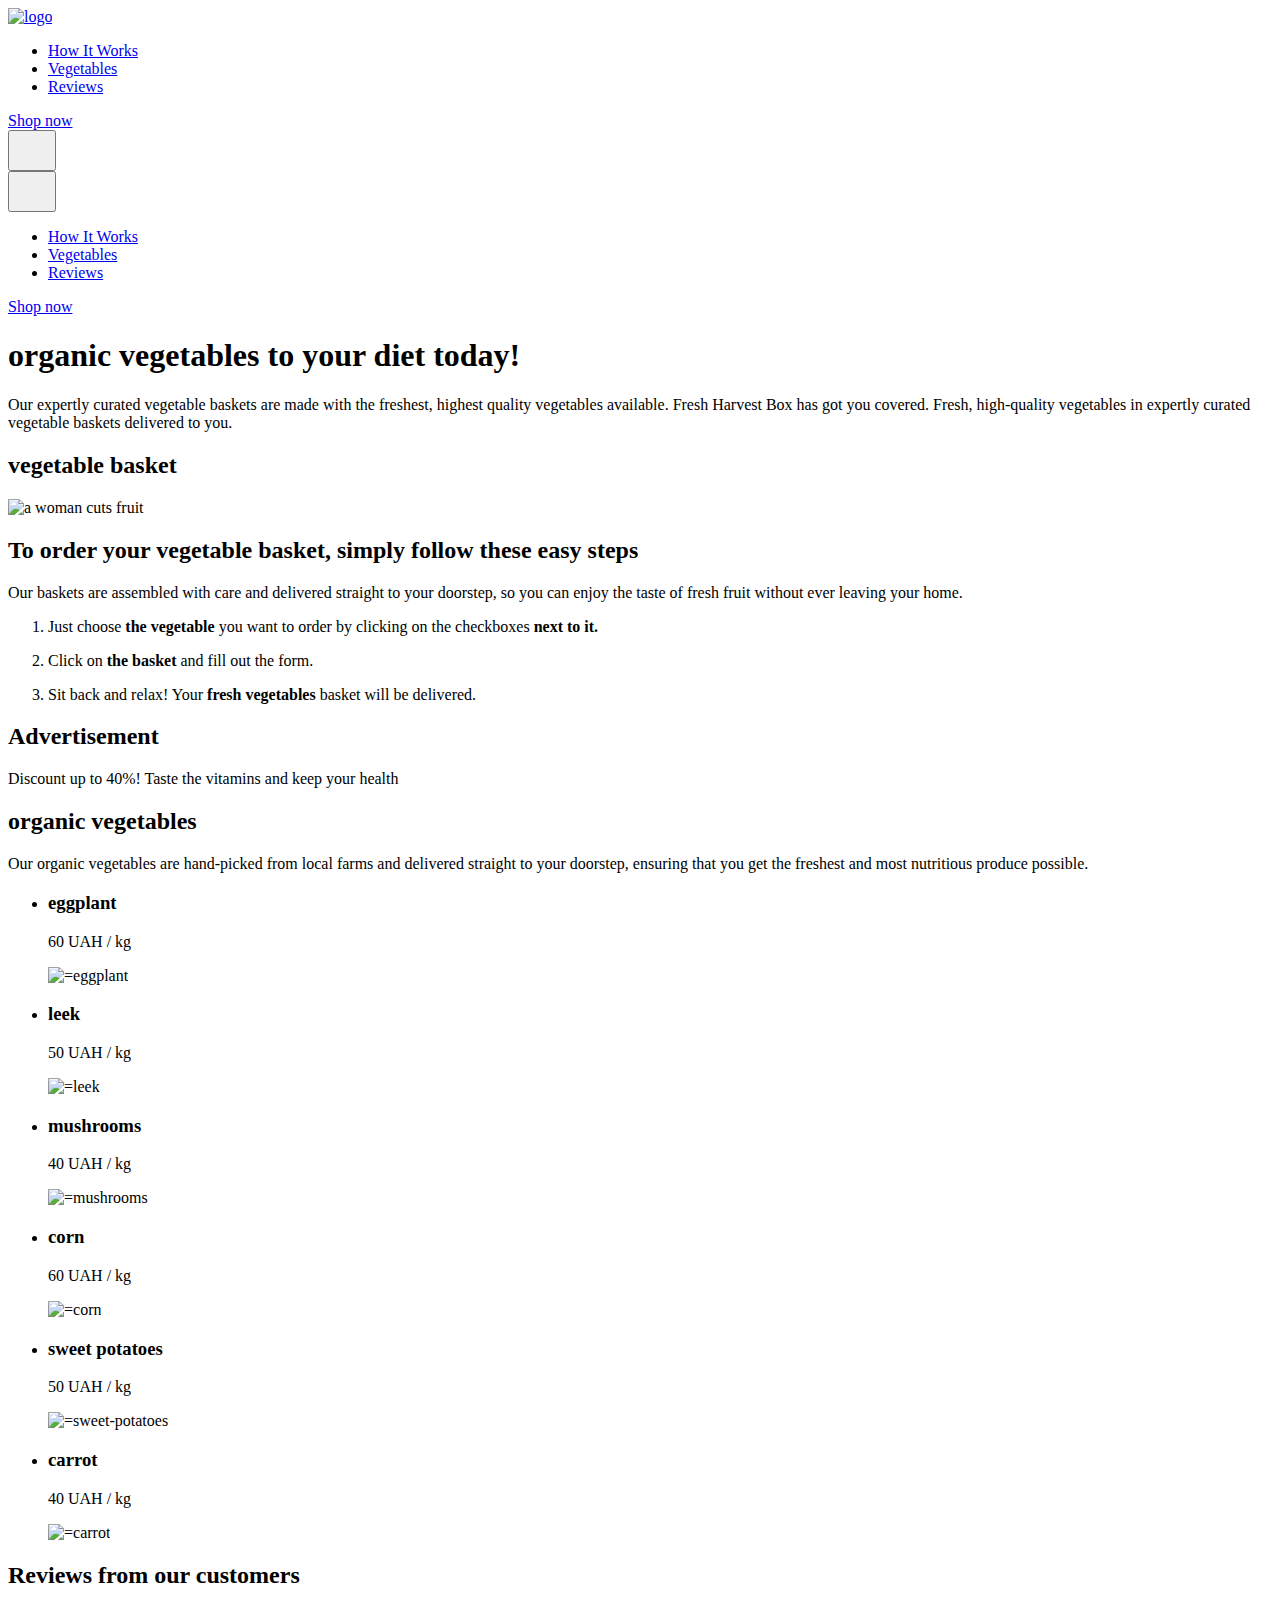
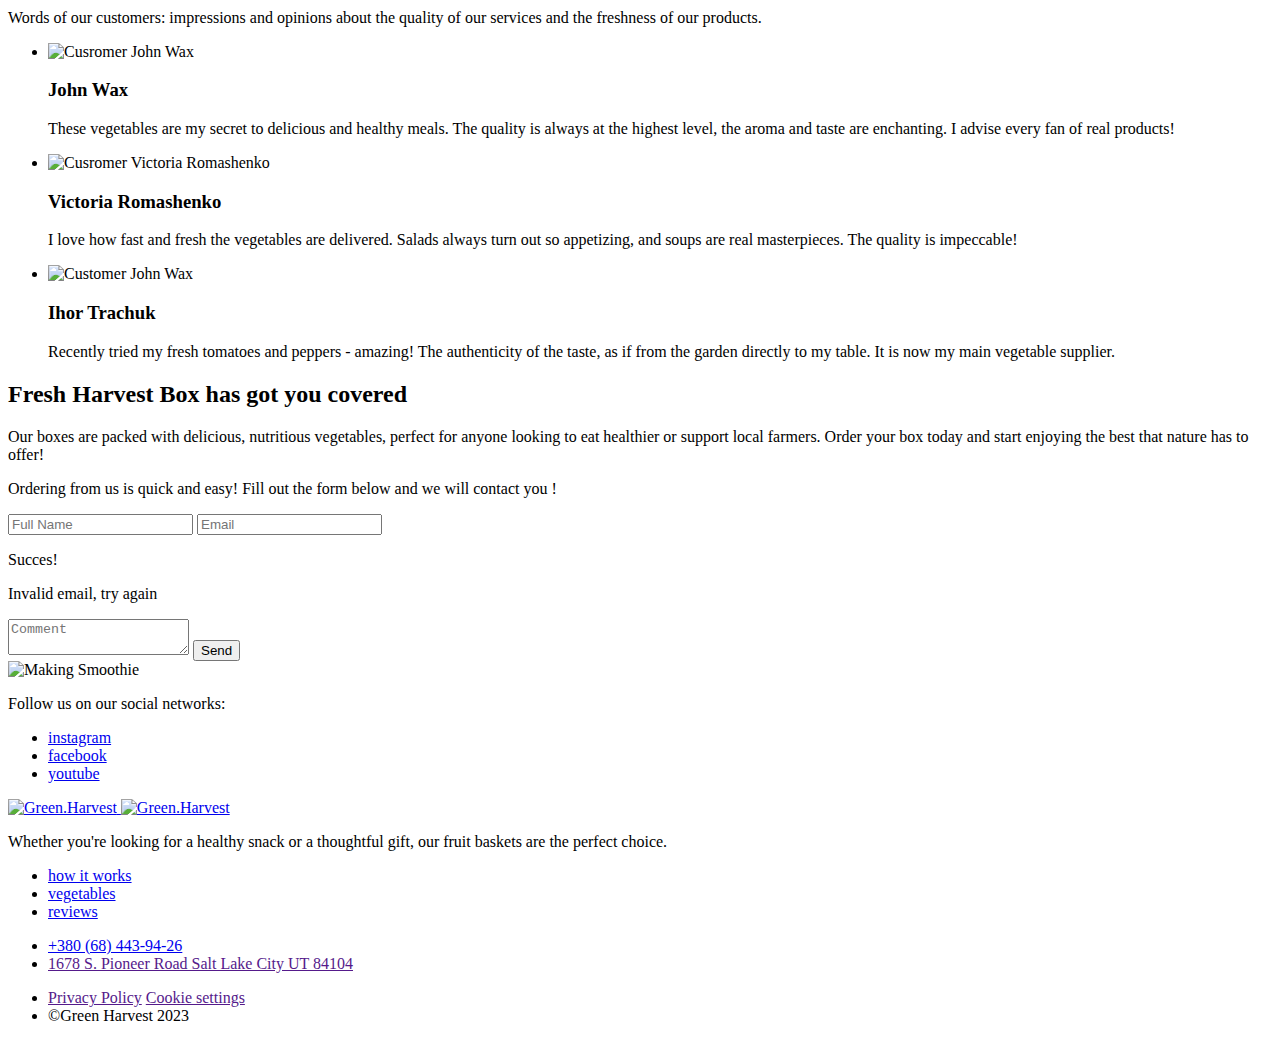
==== index.html @ 418d142a "Deploying to gh-pages from @ NataliaShtefan/green-harvest-group-2@4c16608c7073cc515884d6af5b78a561d0" ====
<!DOCTYPE html>
<html lang="en">
  <head>
    <meta charset="UTF-8" />
    <link rel="icon" type="image/svg+xml" href="/green-harvest-group-2/favicon.svg" />
    <meta name="viewport" content="width=device-width, initial-scale=1.0" />
    <link rel="preconnect" href="https://fonts.googleapis.com" />
    <link rel="preconnect" href="https://fonts.gstatic.com" crossorigin />
    <link
      href="https://fonts.googleapis.com/css2?family=Inter+Tight:ital,wght@0,100..900;1,100..900&display=swap"
      rel="stylesheet"
    />
    <title>GreenHarvest</title>
    <link
      rel="stylesheet"
      href="https://cdnjs.cloudflare.com/ajax/libs/modern-normalize/2.0.0/modern-normalize.min.css"
      integrity="sha512-4xo8blKMVCiXpTaLzQSLSw3KFOVPWhm/TRtuPVc4WG6kUgjH6J03IBuG7JZPkcWMxJ5huwaBpOpnwYElP/m6wg=="
      crossorigin="anonymous"
      referrerpolicy="no-referrer"
    />
    
    <script type="module" crossorigin src="/green-harvest-group-2/commonHelpers.js"></script>
    <link rel="stylesheet" href="/green-harvest-group-2/assets/index-dcda06d5.css">
  </head>
  <body>
    <header class="header">
  <div class="container">
    <div class="logo-container">
      <a class="logo" href="./index.html">
        <img
          class="logo-img"
          src="/green-harvest-group-2/assets/logo-d86b3f87.svg"
          alt="logo"
          width="194"
          height="18"
      /></a>
    </div>
    <nav class="nav-container-desctop">
      <ul class="nav-list-desctop">
        <li>
          <a class="nav-link-desctop" href="#hiv">How It Works</a>
        </li>
        <li><a class="nav-link-desctop" href="#vegetables">Vegetables</a></li>
        <li><a class="nav-link-desctop" href="#reviews">Reviews</a></li>
      </ul>
      <a href="#formlink" class="btn-shop-desctop" data-menu-close>
        Shop now
      </a>
    </nav>
    <div class="btn-menu-container">
      <button class="btn-menu" type="button" data-menu-open>
        <svg class="menu-icon" width="32" height="32">
          <use href="/green-harvest-group-2/assets/icons-0efd8e9e.svg#icon-menu"></use>
        </svg>
      </button>
    </div>
  </div>
</header>
<div class="tablet-menu-wrap" data-menu>
  <div class="mobile-container">
    <button class="btn-close" type="button" data-menu-close>
      <svg class="icon-menu-close" width="32" height="32" viewBox="0 0 32 32">
        <use href="/green-harvest-group-2/assets/icons-0efd8e9e.svg#icon-close"></use>
      </svg>
    </button>
    <nav class="nav-container">
      <ul class="nav-list">
        <li>
          <a class="nav-link" href="#hiv" data-menu-close>How It Works</a>
        </li>
        <li>
          <a class="nav-link" href="#vegetables" data-menu-close>Vegetables</a>
        </li>
        <li><a class="nav-link" href="#reviews" data-menu-close>Reviews</a></li>
      </ul>
    </nav>
    <div class="btn-shop-container">
      <a href="#formlink" class="btn-shop" data-menu-close> Shop now </a>
    </div>
  </div>
</div>

    <main>
      <section class="hero">
  <div class="container title">
    <div class="hero-container">
      <h1 class="hero-title">organic vegetables to your diet today!</h1>
      <p class="hero-txt">
        Our expertly curated vegetable baskets are made with the freshest,
        highest quality vegetables available. Fresh Harvest Box has got you
        covered. Fresh, high-quality vegetables in expertly curated vegetable
        baskets delivered to you.
      </p>
    </div>
    <div class="hero-bg"></div>
  </div>
</section>


      <section class="section section-bg" id="hiv">
  <div class="container step">
    <div class="container-img">
      <h2 class="visually-hidden">vegetable basket</h2>
      <div class="picture-title">
        <picture class="picture-img">
          <source
            media="(min-width: 1280px)"
            srcset="/green-harvest-group-2/assets/how-desktop-1x-51beedf0.png 1x, /green-harvest-group-2/assets/how-desktop-2x-a24851f1.png 2x"
          />
          <source
            media="(min-width: 768px)"
            srcset="/green-harvest-group-2/assets/how-tab-1x-356fe6c9.png 1x, /green-harvest-group-2/assets/how-tab-2x-42c4d0da.png 2x"
          />
          <source
            media="(max-width: 767px)"
            srcset="/green-harvest-group-2/assets/how-mob-1x-c7890376.png 1x, /green-harvest-group-2/assets/how-mob-2x-62c0f73b.png 2x"
          />
          <img
            class="steps-picture"
            src="/green-harvest-group-2/assets/how-mob-1x-c7890376.png"
            alt="a woman cuts fruit"
          />
        </picture>
      </div>
    </div>

    <div class="container-step">
      <h2 class="step-title">
        To order your <span class="step-title-color">vegetable</span> basket,
        simply follow these <span class="step-title-color">easy steps</span>
      </h2>

      <p class="step-text">
        Our baskets are assembled with care and delivered straight to your
        doorstep, so you can enjoy the taste of fresh fruit without ever leaving
        your home.
      </p>

      <ol class="step-list">
        <li class="step-item">
          <p class="step-item-span item-text">
            Just choose
            <strong class="step-item-title-color">the vegetable</strong> you
            want to order by clicking on the checkboxes
            <strong class="step-item-title-color"> next to it. </strong>
          </p>
        </li>

        <li class="step-item">
          <p class="step-item-span-box item-text">
            Click on
            <strong class="step-item-title-color"> the basket </strong> and fill
            out the form.
          </p>
        </li>

        <li class="step-item">
          <p class="item-text item-text-box">
            Sit back and relax! Your
            <strong class="step-item-title-color">fresh vegetables</strong>
            basket will be delivered.
          </p>
        </li>
      </ol>
    </div>
  </div>
</section>

      <section class="section taste">
  <div class="container">
    <h2 class="visually-hidden">Advertisement</h2>
    <p class="text-two">
      <span class="text-one">Discount up to 40%!</span> Taste the vitamins and
      keep your health
    </p>
  </div>
</section>

      <section class="section veget-section" id="vegetables">
  <div class="container veget-container">
    <h2 class="veget-title">
      organic <span class="veget-color-word">vegetables</span>
    </h2>
    <p class="veget-text">
      Our organic vegetables are hand-picked from local farms and delivered
      straight to your doorstep, ensuring that you get the freshest and most
      nutritious produce possible.
    </p>
    <ul class="veget-list">
      <li class="veget-list-item">
        <h3 class="veget-item-title">eggplant</h3>
        <p class="veget-item-text">60 UAH / kg</p>
        <img
          class="veget-image"
          srcset="/green-harvest-group-2/assets/eggplant-90715ecd.png 1x, /green-harvest-group-2/assets/eggplant-90715ecd.png 2x"
          src="/green-harvest-group-2/assets/eggplant-90715ecd.png"
          alt="=eggplant"
          width="282"
          height="243"
        />
      </li>
      <li class="veget-list-item">
        <h3 class="veget-item-title">leek</h3>
        <p class="veget-item-text">50 UAH / kg</p>
        <img
          class="veget-image"
          srcset="/green-harvest-group-2/assets/leek-1ab48e9e.png 1x, /green-harvest-group-2/assets/leek-1ab48e9e.png 2x"
          src="/green-harvest-group-2/assets/leek-1ab48e9e.png"
          alt="=leek"
          width="282"
          height="243"
        />
      </li>
      <li class="veget-list-item">
        <h3 class="veget-item-title">mushrooms</h3>
        <p class="veget-item-text">40 UAH / kg</p>
        <img
          class="veget-image"
          srcset="/green-harvest-group-2/assets/mushrooms-7694ccf3.png 1x, /green-harvest-group-2/assets/mushrooms-7694ccf3.png 2x"
          src="/green-harvest-group-2/assets/mushrooms-7694ccf3.png"
          alt="=mushrooms"
          width="282"
          height="243"
        />
      </li>
      <li class="veget-list-item">
        <h3 class="veget-item-title">corn</h3>
        <p class="veget-item-text">60 UAH / kg</p>
        <img
          class="veget-image"
          srcset="/green-harvest-group-2/assets/corn-ba357a37.png 1x, /green-harvest-group-2/assets/corn-ba357a37.png 2x"
          src="/green-harvest-group-2/assets/corn-ba357a37.png"
          alt="=corn"
          width="282"
          height="243"
        />
      </li>
      <li class="veget-list-item">
        <h3 class="veget-item-title">sweet potatoes</h3>
        <p class="veget-item-text">50 UAH / kg</p>
        <img
          class="veget-image"
          srcset="/green-harvest-group-2/assets/sweet-potatoes-c3308584.png 1x, /green-harvest-group-2/assets/sweet-potatoes-c3308584.png 2x"
          src="/green-harvest-group-2/assets/sweet-potatoes-c3308584.png"
          alt="=sweet-potatoes"
          width="282"
          height="243"
        />
      </li>
      <li class="veget-list-item">
        <h3 class="veget-item-title">carrot</h3>
        <p class="veget-item-text">40 UAH / kg</p>
        <img
          class="veget-image"
          srcset="/green-harvest-group-2/assets/carrot-b992331a.png 1x, /green-harvest-group-2/assets/carrot-b992331a.png 2x"
          src="/green-harvest-group-2/assets/carrot-b992331a.png"
          alt="=carrot"
          width="282"
          height="243"
        />
      </li>
    </ul>
  </div>
</section>

      <section class="section reviews-section" id="reviews">
  <div class="container reviews-container">
    <div class="reviews-title-conteiner">
      <h2 class="reviews-title">
        Reviews from our <span class="reviews-title-accent">customers</span>
      </h2>
      <p class="reviews-desc">
        Words of our customers: impressions and opinions about the quality of
        our services and the freshness of our products.
      </p>
    </div>
    <ul class="reviews-card-list">
      <li class="reviews-card-item">
        <img
          class="reviews-card-img"
          srcset="/green-harvest-group-2/assets/customer-1@2x-11128f30.png 2x"
          src="/green-harvest-group-2/assets/customer-1-68bfb618.png"
          alt="Cusromer John Wax"
          width="56"
          height="56"
        />
        <div class="">
          <h3 class="reviews-card-subtitle">John Wax</h3>
          <p class="reviews-card-desc">
            These vegetables are my secret to delicious and healthy meals. The
            quality is always at the highest level, the aroma and taste are
            enchanting. I advise every fan of real products!
          </p>
        </div>
      </li>
      <li class="reviews-card-item">
        <img
          class="reviews-card-img"
          srcset="/green-harvest-group-2/assets/customer-2@2x-89ebb565.png 2x"
          src="/green-harvest-group-2/assets/customer-2-db4ab05a.png"
          alt="Cusromer Victoria Romashenko"
          width="56"
          height="56"
        />
        <h3 class="reviews-card-subtitle">Victoria Romashenko</h3>
        <p class="reviews-card-desc">
          I love how fast and fresh the vegetables are delivered. Salads always
          turn out so appetizing, and soups are real masterpieces. The quality
          is impeccable!
        </p>
      </li>
      <li class="reviews-card-item">
        <img
          class="reviews-card-img"
          srcset="/green-harvest-group-2/assets/customer-3@2x-acb9c9a1.png 2x"
          src="/green-harvest-group-2/assets/customer-3-f738fcac.png"
          alt="Customer John Wax"
          width="56"
          height="56"
        />
        <h3 class="reviews-card-subtitle">Ihor Trachuk</h3>
        <p class="reviews-card-desc">
          Recently tried my fresh tomatoes and peppers - amazing! The
          authenticity of the taste, as if from the garden directly to my table.
          It is now my main vegetable supplier.
        </p>
      </li>
    </ul>
  </div>
</section>

      <section class="section order">
  <div class="container">
    <h2 class="order-title">
      Fresh <span class="order-title-span">Harvest</span> Box has got you
      covered
    </h2>

    <p class="order-text">
      Our boxes are packed with delicious, nutritious vegetables, perfect for
      anyone looking to eat healthier or support local farmers. Order your box
      today and start enjoying the best that nature has to offer!
    </p>

    <div class="part-2">
      <div class="order-form-area">
        <p class="order-form-text">
          Ordering <span class="order-form-from-us">from us</span> is quick and
          easy! Fill out <span class="order-form-the-form">the form</span> below
          and we will contact you !
        </p>

        <form class="order-form" id="formlink">
          <label class="order-form-element" for="">
            <input
              class="order-form-input"
              type="text"
              name="user-name"
              id="user-name"
              placeholder="Full Name"
              pattern="([A-z0-9_.-]{1,})@([A-z0-9_.-]{1,}).([A-z]{2,8})"
              required
            />
          </label>

          <label class="order-form-element" for="">
            <input
              class="order-form-input"
              type="email"
              name="user-email"
              id="user-email"
              placeholder="Email"
              required
              pattern="([A-z0-9_.-]{1,})@([A-z0-9_.-]{1,}).([A-z]{2,8})"
            />
            <p class="text-valid">Succes!</p>
            <p class="text-invalid">Invalid email, try again</p>
          </label>

          <label class="order-form-element-comment" for="">
            <textarea
              class="order-form-comment"
              name="user-comment"
              placeholder="Comment"
            ></textarea>
          </label>

          <button class="form-button" type="submit">Send</button>
        </form>
      </div>

      <div class="socials">
        <picture class="socials-img">
          <source
            media="(min-width: 1280px)"
            srcset="/green-harvest-group-2/assets/Order-desk-1x-a50c17c4.jpg 1x, /green-harvest-group-2/assets/Order-desk-2x-9e1ff28c.jpg 2x"
          />
          <source
            media="(min-width: 768px)"
            srcset="/green-harvest-group-2/assets/Order-tab-1x-511f1480.jpg 1x, /green-harvest-group-2/assets/Order-tab-2x-34871264.jpg 2x"
          />
          <source
            media="(max-width: 767px)"
            srcset="/green-harvest-group-2/assets/Order-mob-1x-c47227ec.jpg 1x, /green-harvest-group-2/assets/Order-mob-2x-05c76e74.jpg 2x"
          />
          <img
            class="socials-picture"
            src="/green-harvest-group-2/assets/Order-desk-2x-9e1ff28c.jpg"
            alt="Making Smoothie"
            width="528"
          />
        </picture>

        <p class="socials-text">Follow us on our social networks:</p>

        <ul class="socials-links">
          <li class="social-link-li">
            <a
              class="socials-link"
              target="_blank"
              href="https://www.instagram.com/goitclub/"
            >
              instagram
            </a>
          </li>
          <li class="social-link-li">
            <a
              class="socials-link"
              target="_blank"
              href="https://www.facebook.com/goITclub/"
            >
              facebook
            </a>
          </li>
          <li class="social-link-li">
            <a
              class="socials-link"
              target="_blank"
              href="https://www.youtube.com/c/GoIT"
            >
              youtube
            </a>
          </li>
        </ul>
      </div>
    </div>
  </div>
</section>

    </main>
    <footer>
  <div class="container position-container">
    <div class="footer-wrap">
      <div class="first-container">
        <div class="logo-par-container">
          <div class="svg-logo-container">
            <a href="./index.html">
              <img
                class="logo-svg"
                width="194"
                height="18"
                src="/green-harvest-group-2/assets/logo-ph-7df8bd6f.svg"
                alt="Green.Harvest"
              />
              <img
                class="logo-tab-des"
                width="194"
                height="18"
                src="/green-harvest-group-2/assets/logo-d86b3f87.svg"
                alt="Green.Harvest"
              />
            </a>
          </div>
          <p class="footer-par">
            Whether you're looking for a healthy snack or a thoughtful gift, our
            fruit baskets are the perfect choice.
          </p>
        </div>
      </div>
      <div class="des-position">
        <div class="second-container">
          <div class="section-list-container">
            <nav class="nav-lists">
              <ul class="local-links-list">
                <li class="local-links-items">
                  <a class="anchor" href="#hiv">how it works</a>
                </li>
                <li class="local-links-items">
                  <a class="anchor" href="#vegetables">vegetables</a>
                </li>
                <li class="local-links-items">
                  <a class="anchor" href="#reviews">reviews</a>
                </li>
              </ul>
            </nav>

            <div class="tel-add">
              <ul class="tel-address">
                <li class="tel-address-items">
                  <a class="tel-address-link" href="+380684439426"
                    >+380 (68) 443-94-26</a
                  >
                </li>
                <li class="tel-address-items">
                  <a class="tel-address-link" href=""
                    >1678 S. Pioneer Road Salt Lake City UT 84104</a
                  >
                </li>
              </ul>
            </div>
          </div>
        </div>
      </div>
    </div>
    <div class="priv-pol-container">
      <ul class="priv-pol-list">
        <li class="priv-pol">
          <a class="down-link" href="">Privacy Policy</a>
          <a class="down-link" href="">Cookie settings</a>
        </li>
        <li class="down-link">©Green Harvest 2023</li>
      </ul>
    </div>
  </div>
</footer>


    
  </body>
</html>
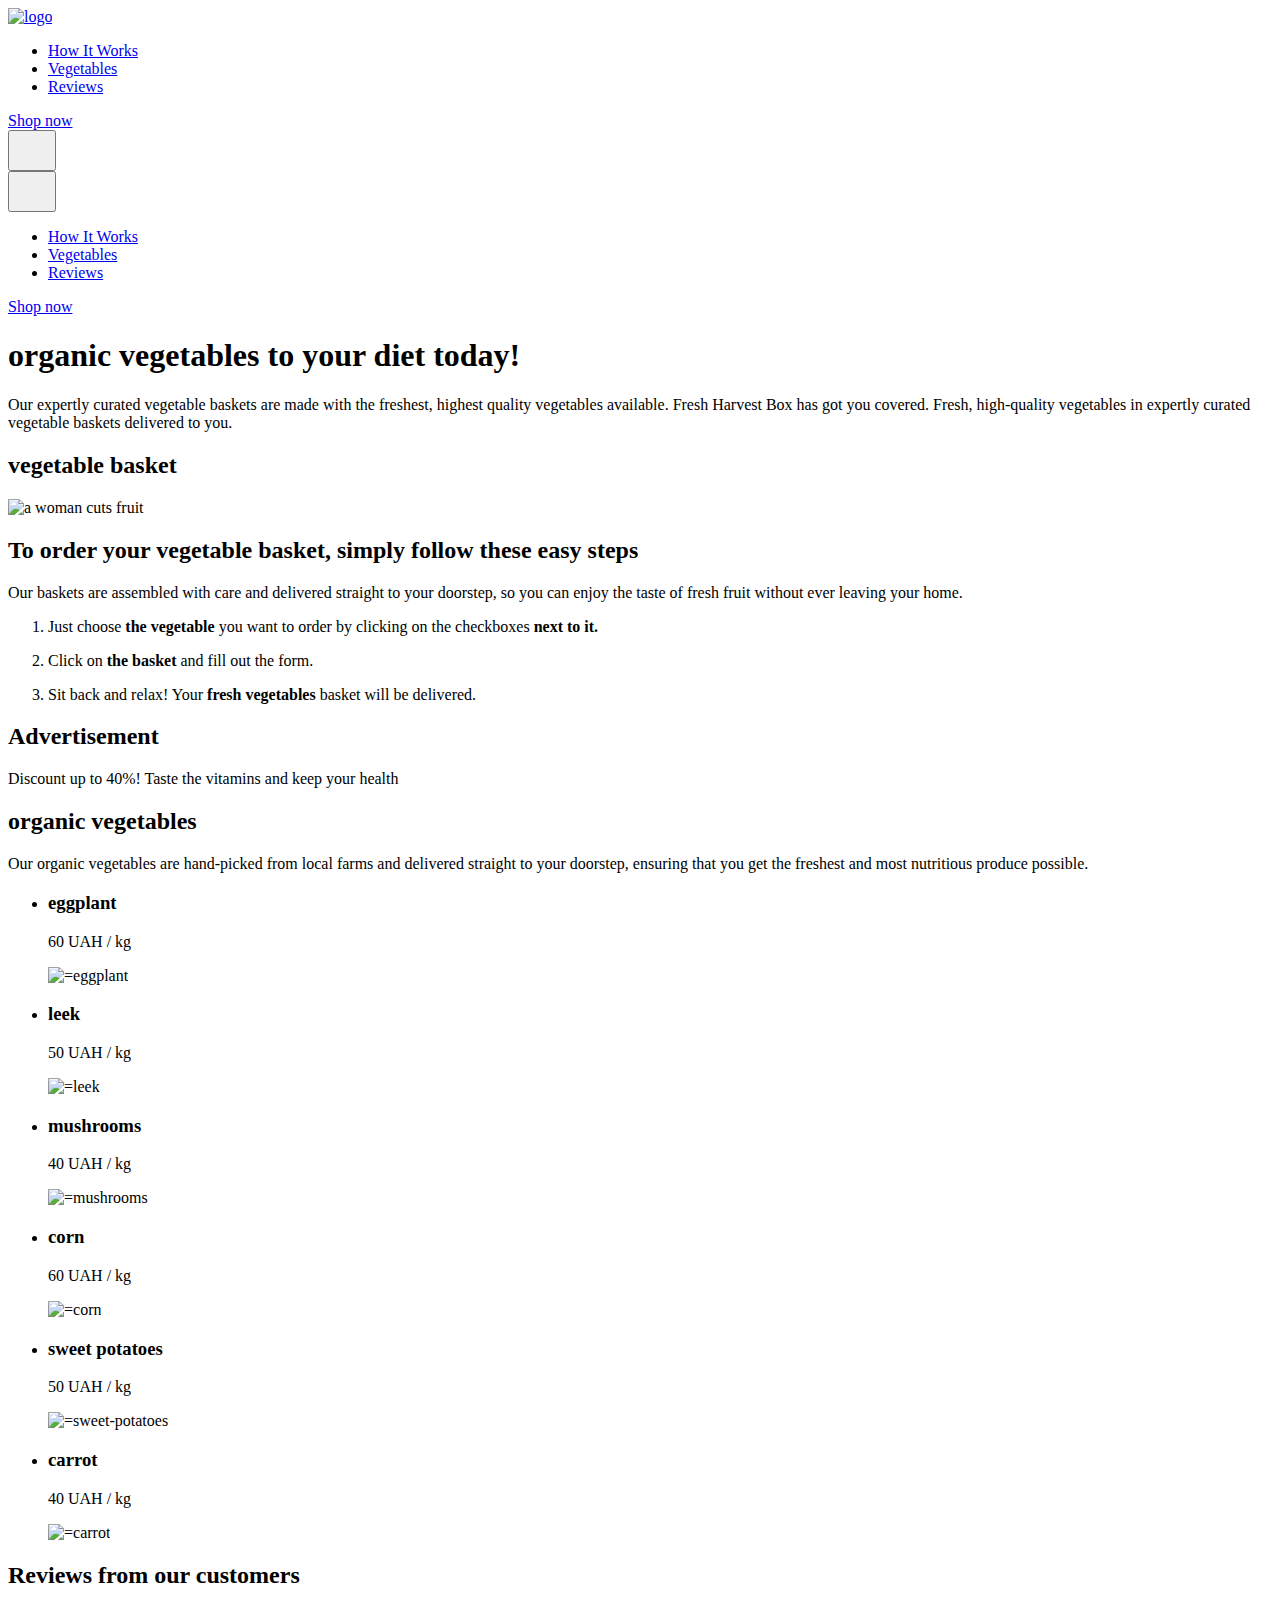
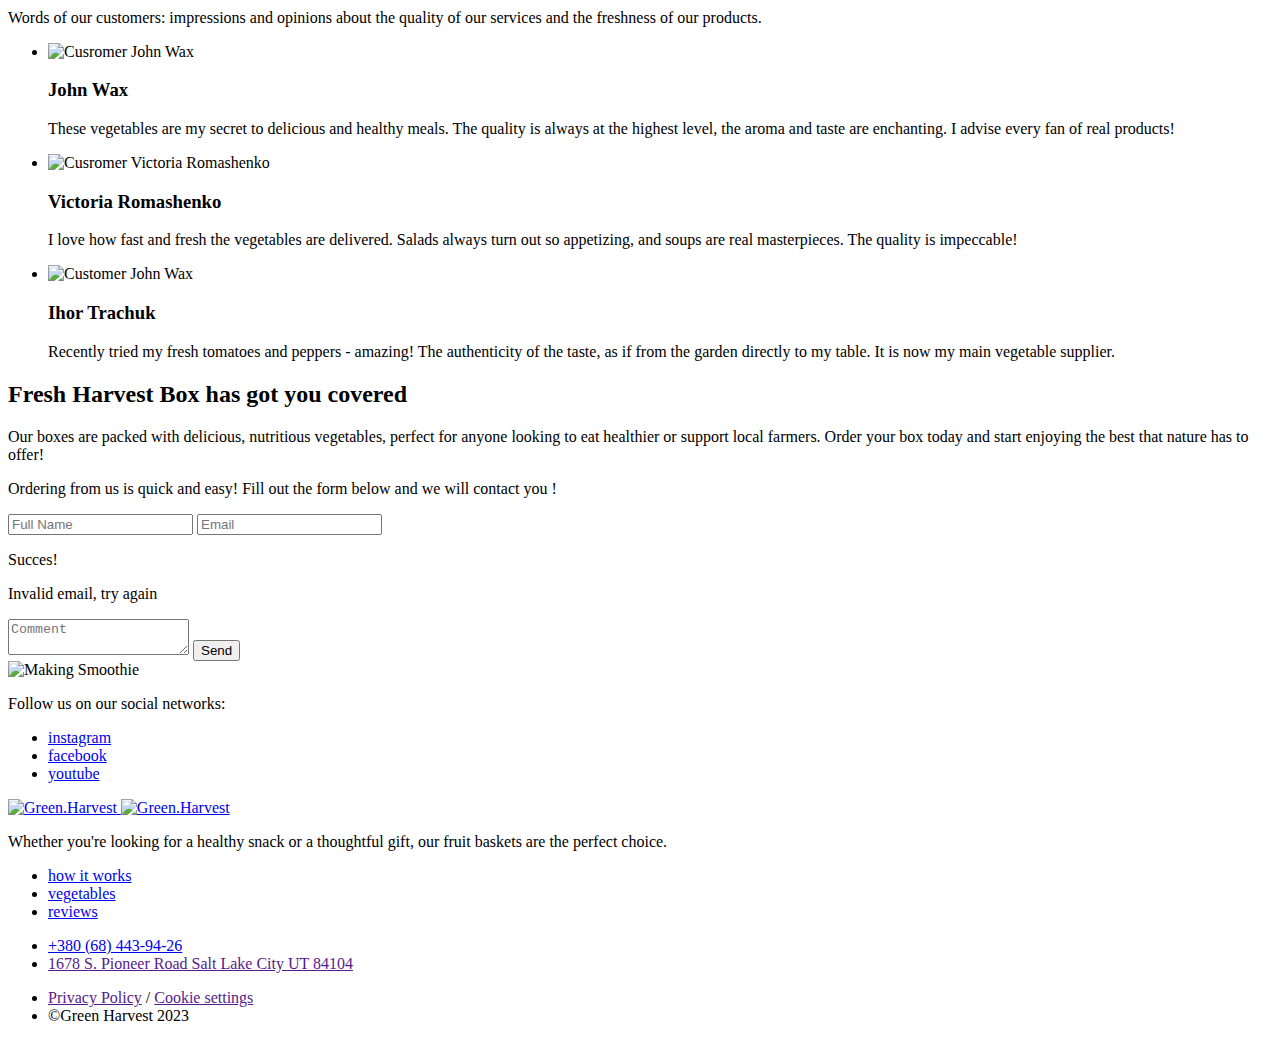
==== commit 9474ec57: "Deploying to gh-pages from @ NataliaShtefan/green-harvest-group-2@7a2b52ca2af5a0adbaa77e75a4a1a715fe" ====
--- a/index.html
+++ b/index.html
@@ -2,7 +2,7 @@
 <html lang="en">
   <head>
     <meta charset="UTF-8" />
-    <link rel="icon" type="image/svg+xml" href="/green-harvest-group-2/favicon.svg" />
+    <link rel="icon" type="image/svg+xml" href="/green-harvest-group-2/assets/menu-d4590c58.svg" />
     <meta name="viewport" content="width=device-width, initial-scale=1.0" />
     <link rel="preconnect" href="https://fonts.googleapis.com" />
     <link rel="preconnect" href="https://fonts.gstatic.com" crossorigin />
@@ -20,7 +20,7 @@
     />
     
     <script type="module" crossorigin src="/green-harvest-group-2/commonHelpers.js"></script>
-    <link rel="stylesheet" href="/green-harvest-group-2/assets/index-dcda06d5.css">
+    <link rel="stylesheet" href="/green-harvest-group-2/assets/index-6c589570.css">
   </head>
   <body>
     <header class="header">
@@ -329,7 +329,7 @@
   </div>
 </section>
 
-      <section class="section order">
+      <section class="section order" id="formlink">
   <div class="container">
     <h2 class="order-title">
       Fresh <span class="order-title-span">Harvest</span> Box has got you
@@ -350,8 +350,8 @@
           and we will contact you !
         </p>
 
-        <form class="order-form" id="formlink">
-          <label class="order-form-element" for="">
+        <form class="order-form">
+          <label class="order-form-element" for="user-name">
             <input
               class="order-form-input"
               type="text"
@@ -363,7 +363,7 @@
             />
           </label>
 
-          <label class="order-form-element" for="">
+          <label class="order-form-element" for="user-email">
             <input
               class="order-form-input"
               type="email"
@@ -371,14 +371,15 @@
               id="user-email"
               placeholder="Email"
               required
-              pattern="([A-z0-9_.-]{1,})@([A-z0-9_.-]{1,}).([A-z]{2,8})"
+              pattern="^[A-Z][a-z]+\s[a-zA-Z\s\.]+"
             />
             <p class="text-valid">Succes!</p>
             <p class="text-invalid">Invalid email, try again</p>
           </label>
 
-          <label class="order-form-element-comment" for="">
+          <label class="order-form-element-comment" for="user-comment">
             <textarea
+              id="user-comment"
               class="order-form-comment"
               name="user-comment"
               placeholder="Comment"
@@ -393,19 +394,19 @@
         <picture class="socials-img">
           <source
             media="(min-width: 1280px)"
-            srcset="/green-harvest-group-2/assets/Order-desk-1x-a50c17c4.jpg 1x, /green-harvest-group-2/assets/Order-desk-2x-9e1ff28c.jpg 2x"
+            srcset="/green-harvest-group-2/assets/Order-desk-1x-0b7cd1db.png 1x, /green-harvest-group-2/assets/Order-desk-2x-9a50b4e4.png 2x"
           />
           <source
             media="(min-width: 768px)"
-            srcset="/green-harvest-group-2/assets/Order-tab-1x-511f1480.jpg 1x, /green-harvest-group-2/assets/Order-tab-2x-34871264.jpg 2x"
+            srcset="/green-harvest-group-2/assets/Order-tab-1x-6a7603db.png 1x, /green-harvest-group-2/assets/Order-tab-2x-e2794bef.png 2x"
           />
           <source
             media="(max-width: 767px)"
-            srcset="/green-harvest-group-2/assets/Order-mob-1x-c47227ec.jpg 1x, /green-harvest-group-2/assets/Order-mob-2x-05c76e74.jpg 2x"
+            srcset="/green-harvest-group-2/assets/Order-mob-1x-d20f7f95.png 1x, /green-harvest-group-2/assets/Order-mob-2x-fa420a37.png 2x"
           />
           <img
             class="socials-picture"
-            src="/green-harvest-group-2/assets/Order-desk-2x-9e1ff28c.jpg"
+            src="/green-harvest-group-2/assets/Order-desk-2x-9a50b4e4.png"
             alt="Making Smoothie"
             width="528"
           />
@@ -515,8 +516,9 @@
     <div class="priv-pol-container">
       <ul class="priv-pol-list">
         <li class="priv-pol">
-          <a class="down-link" href="">Privacy Policy</a>
-          <a class="down-link" href="">Cookie settings</a>
+          <a class="down-link set" href="">Privacy Policy</a>
+          <span class="down-link">/</span>
+          <a class="down-link set" href="">Cookie settings</a>
         </li>
         <li class="down-link">©Green Harvest 2023</li>
       </ul>
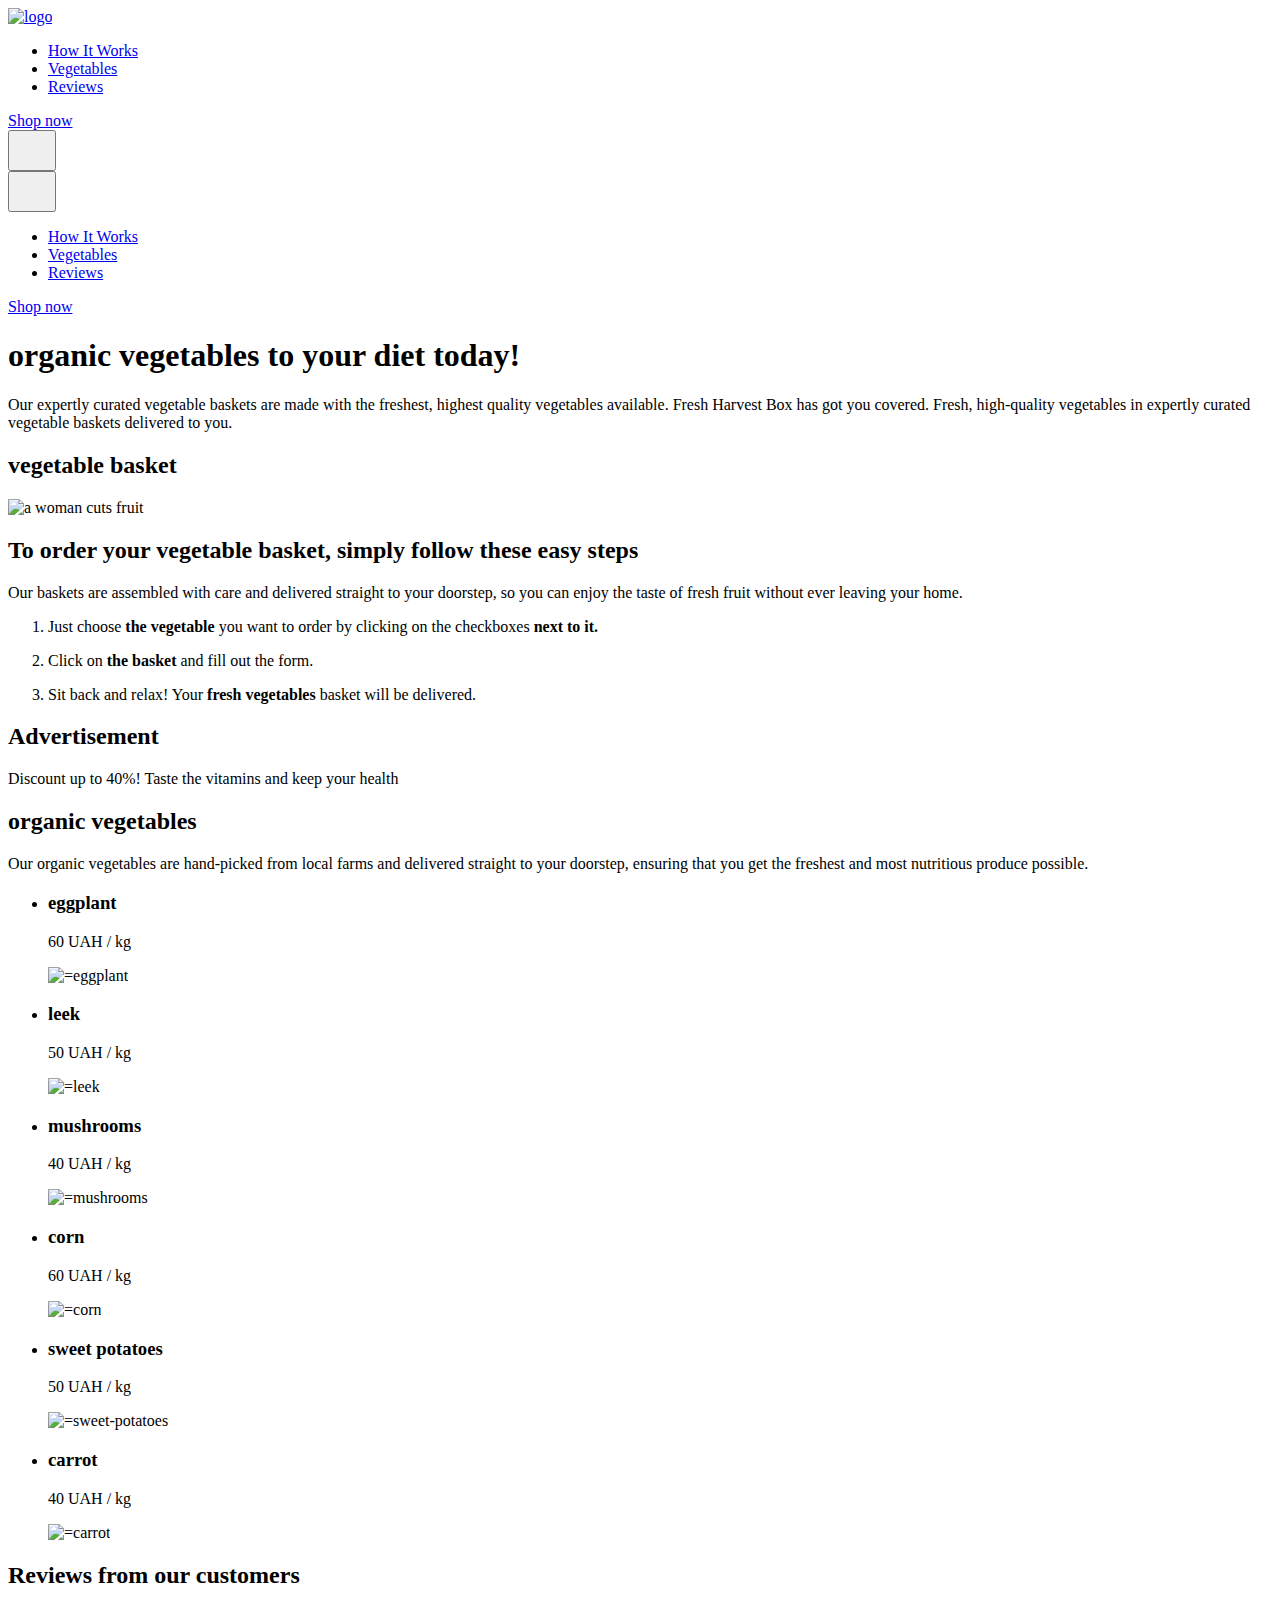
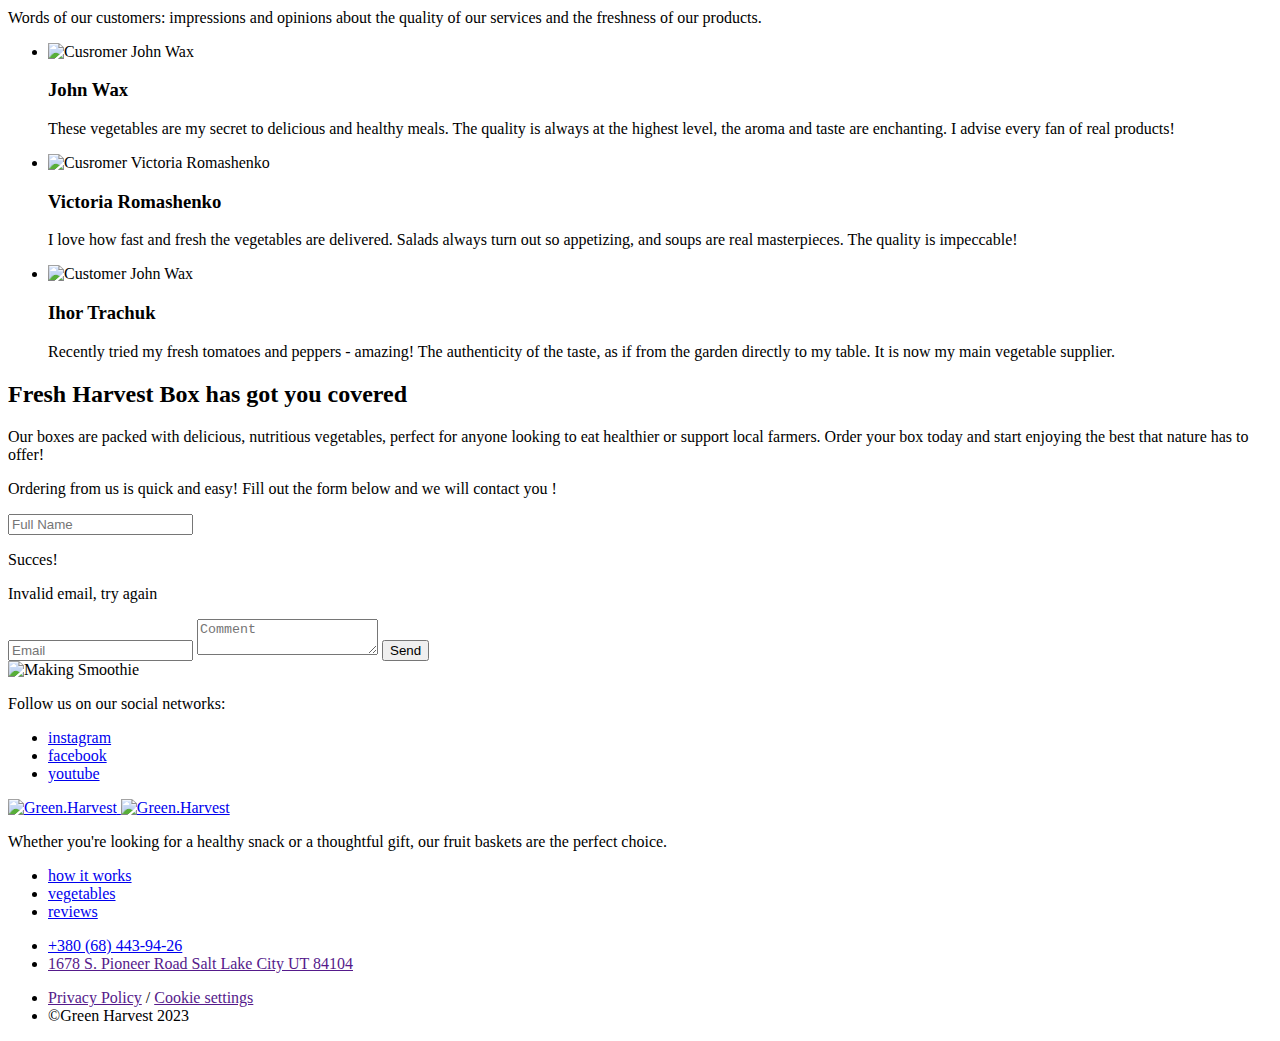
==== commit ceffc620: "Deploying to gh-pages from @ NataliaShtefan/green-harvest-group-2@b5477bf68723df3256c942ac3cea0d7438" ====
--- a/index.html
+++ b/index.html
@@ -364,7 +364,7 @@
           </label>
 
           <label class="order-form-element" for="user-email">
-            <input
+            <!-- <input
               class="order-form-input"
               type="email"
               name="user-email"
@@ -372,11 +372,19 @@
               placeholder="Email"
               required
               pattern="^[A-Z][a-z]+\s[a-zA-Z\s\.]+"
-            />
+            /> -->
             <p class="text-valid">Succes!</p>
             <p class="text-invalid">Invalid email, try again</p>
           </label>
-
+          <input
+            class="order-form-input"
+            type="email"
+            name="user-email"
+            id="user-email"
+            placeholder="Email"
+            required
+            pattern="^[A-Z][a-z]+\s[a-zA-Z\s\.]+"
+          />
           <label class="order-form-element-comment" for="user-comment">
             <textarea
               id="user-comment"
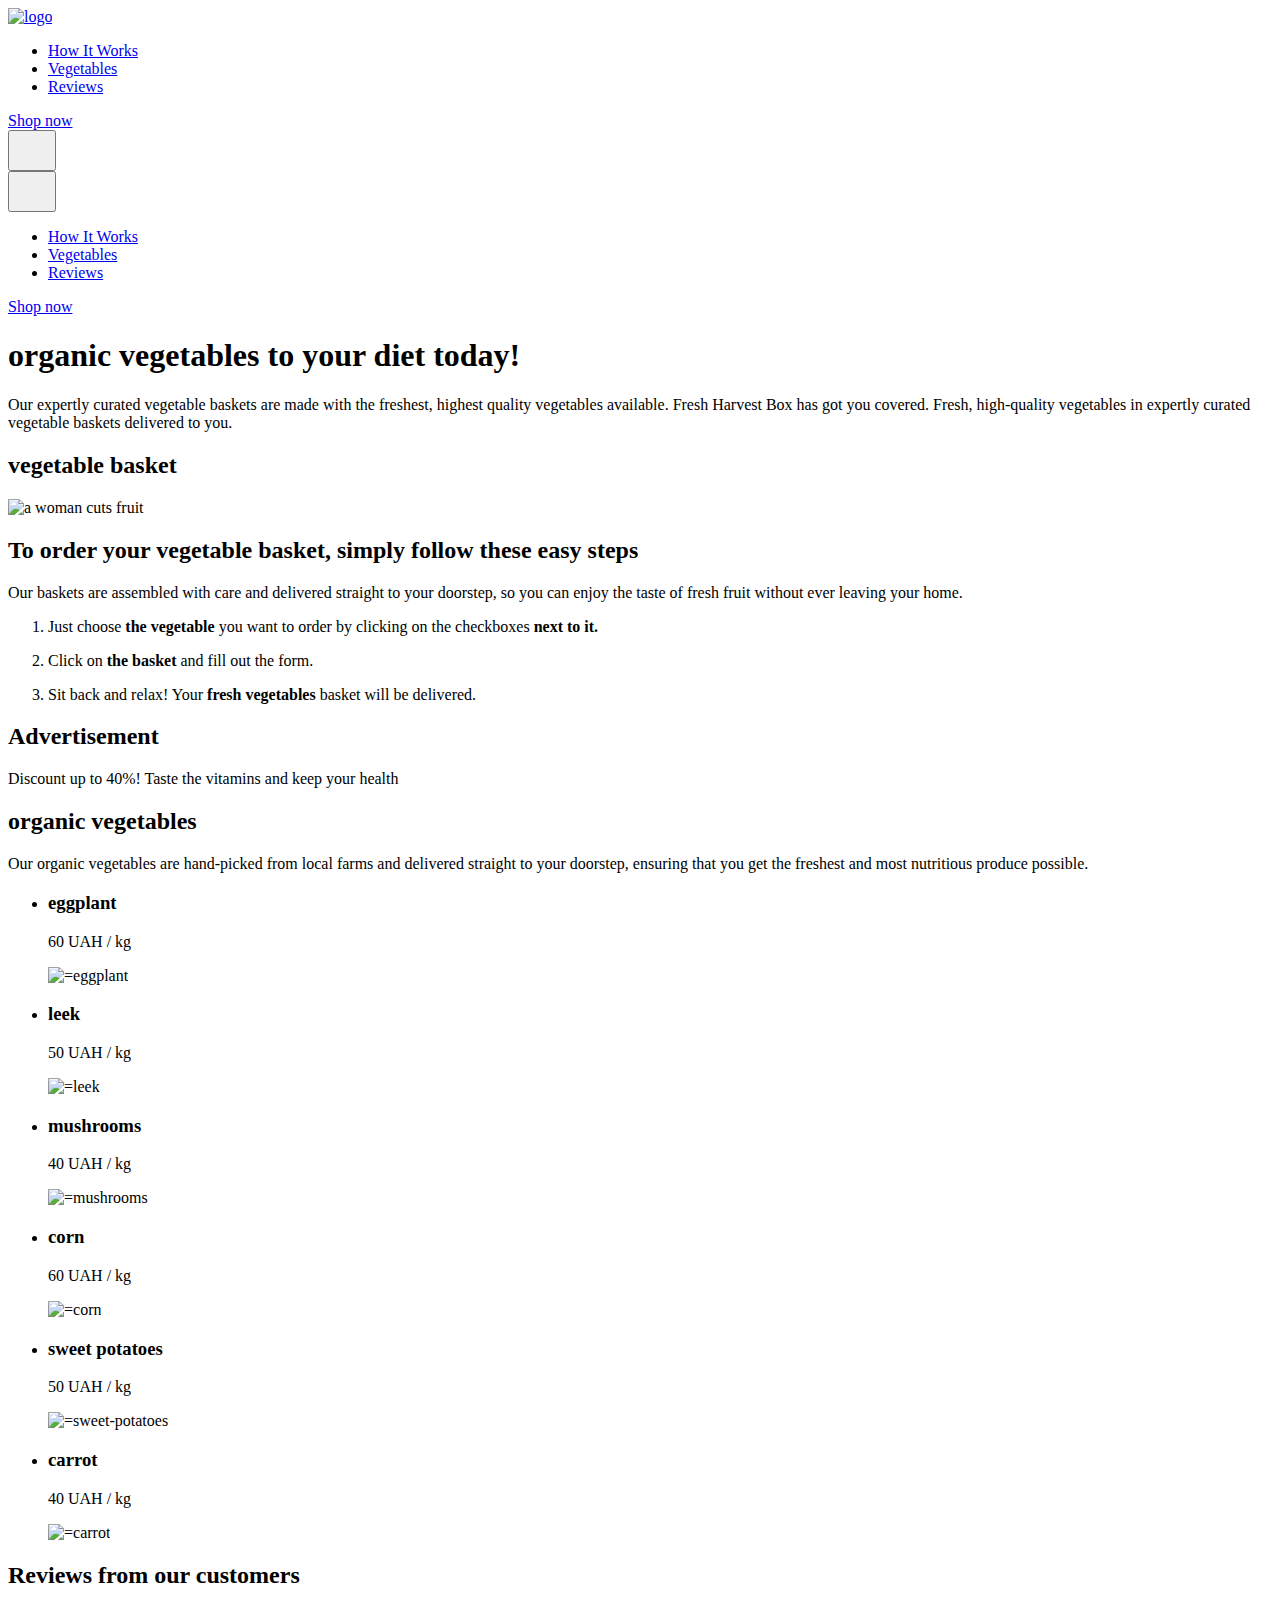
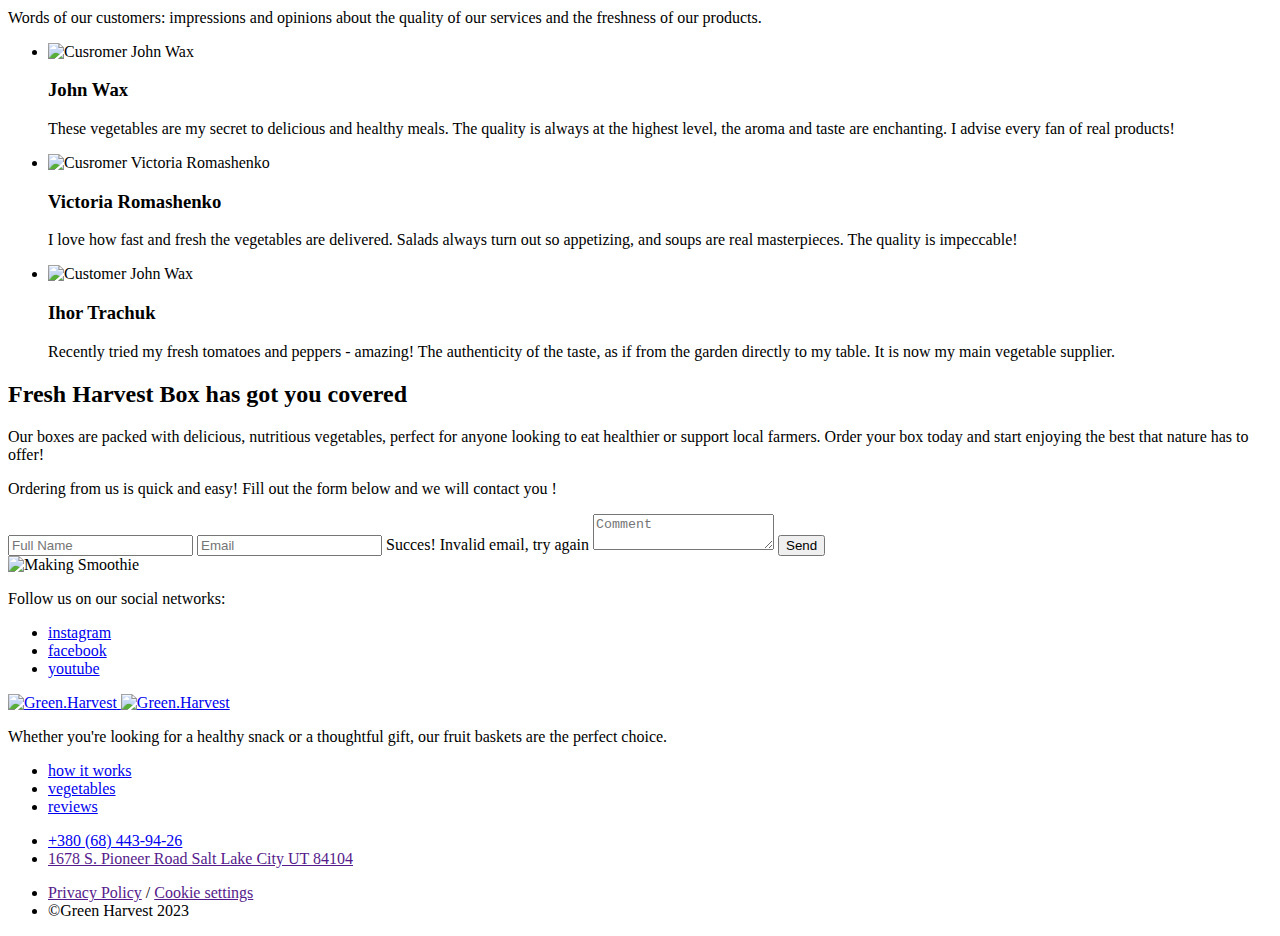
==== commit 1b7fbc12: "Deploying to gh-pages from @ NataliaShtefan/green-harvest-group-2@f4b7162d572640015878e32cf3ac861eb8" ====
--- a/index.html
+++ b/index.html
@@ -358,33 +358,25 @@
               name="user-name"
               id="user-name"
               placeholder="Full Name"
-              pattern="([A-z0-9_.-]{1,})@([A-z0-9_.-]{1,}).([A-z]{2,8})"
+              pattern="^[A-Z][a-z]+\s[a-zA-Z\s\.]+"
               required
             />
           </label>
 
           <label class="order-form-element" for="user-email">
-            <!-- <input
+            <input
               class="order-form-input"
               type="email"
               name="user-email"
               id="user-email"
               placeholder="Email"
               required
-              pattern="^[A-Z][a-z]+\s[a-zA-Z\s\.]+"
-            /> -->
-            <p class="text-valid">Succes!</p>
-            <p class="text-invalid">Invalid email, try again</p>
+              pattern="([A-z0-9_.-]{1,})@([A-z0-9_.-]{1,}).([A-z]{2,8})"
+            />
+            <span class="text-valid">Succes!</span>
+            <span class="text-invalid">Invalid email, try again</span>
           </label>
-          <input
-            class="order-form-input"
-            type="email"
-            name="user-email"
-            id="user-email"
-            placeholder="Email"
-            required
-            pattern="^[A-Z][a-z]+\s[a-zA-Z\s\.]+"
-          />
+
           <label class="order-form-element-comment" for="user-comment">
             <textarea
               id="user-comment"
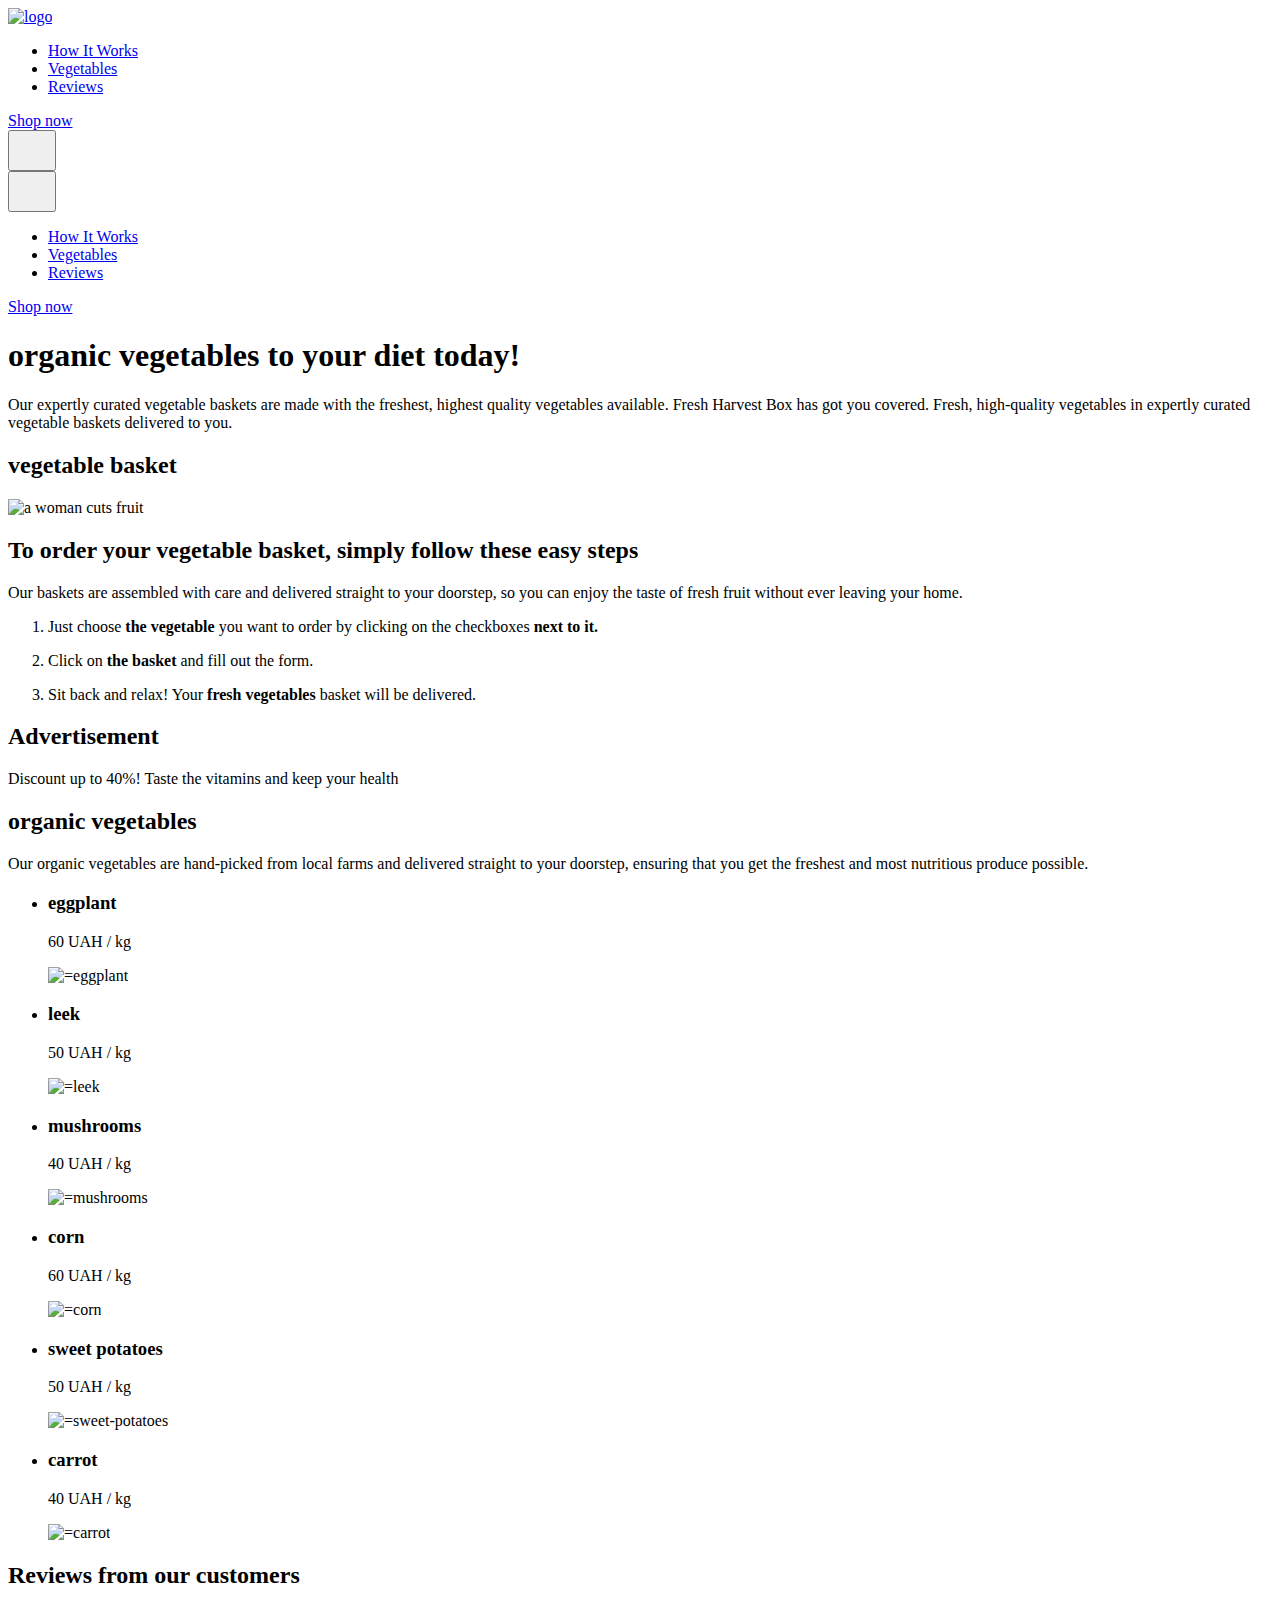
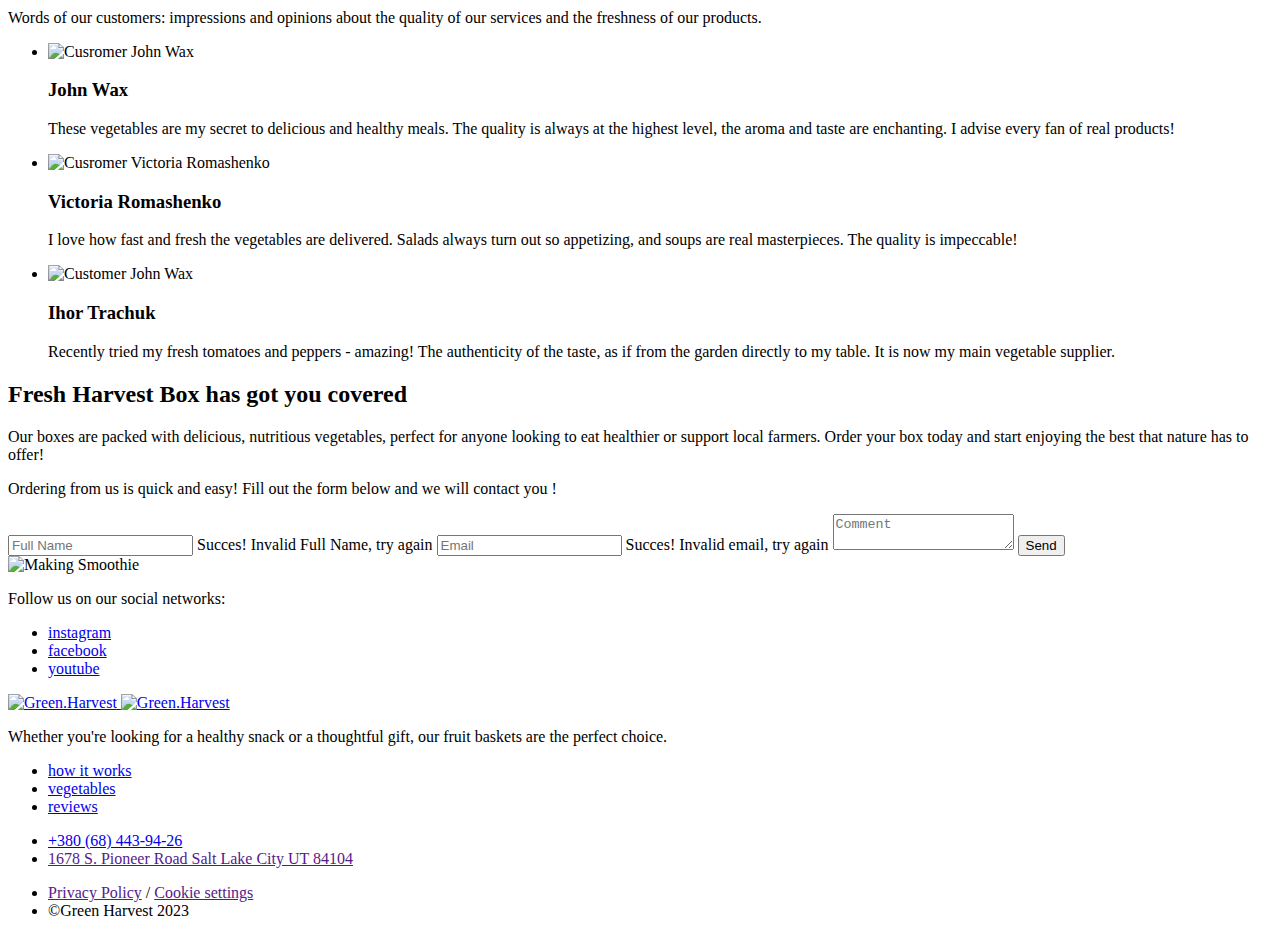
==== commit 36f58f69: "Deploying to gh-pages from @ NataliaShtefan/green-harvest-group-2@f61c6e5631bcc8f8cf4a8154349c4de303" ====
--- a/index.html
+++ b/index.html
@@ -361,6 +361,8 @@
               pattern="^[A-Z][a-z]+\s[a-zA-Z\s\.]+"
               required
             />
+            <span class="text-valid">Succes!</span>
+            <span class="text-invalid">Invalid Full Name, try again</span>
           </label>
 
           <label class="order-form-element" for="user-email">
